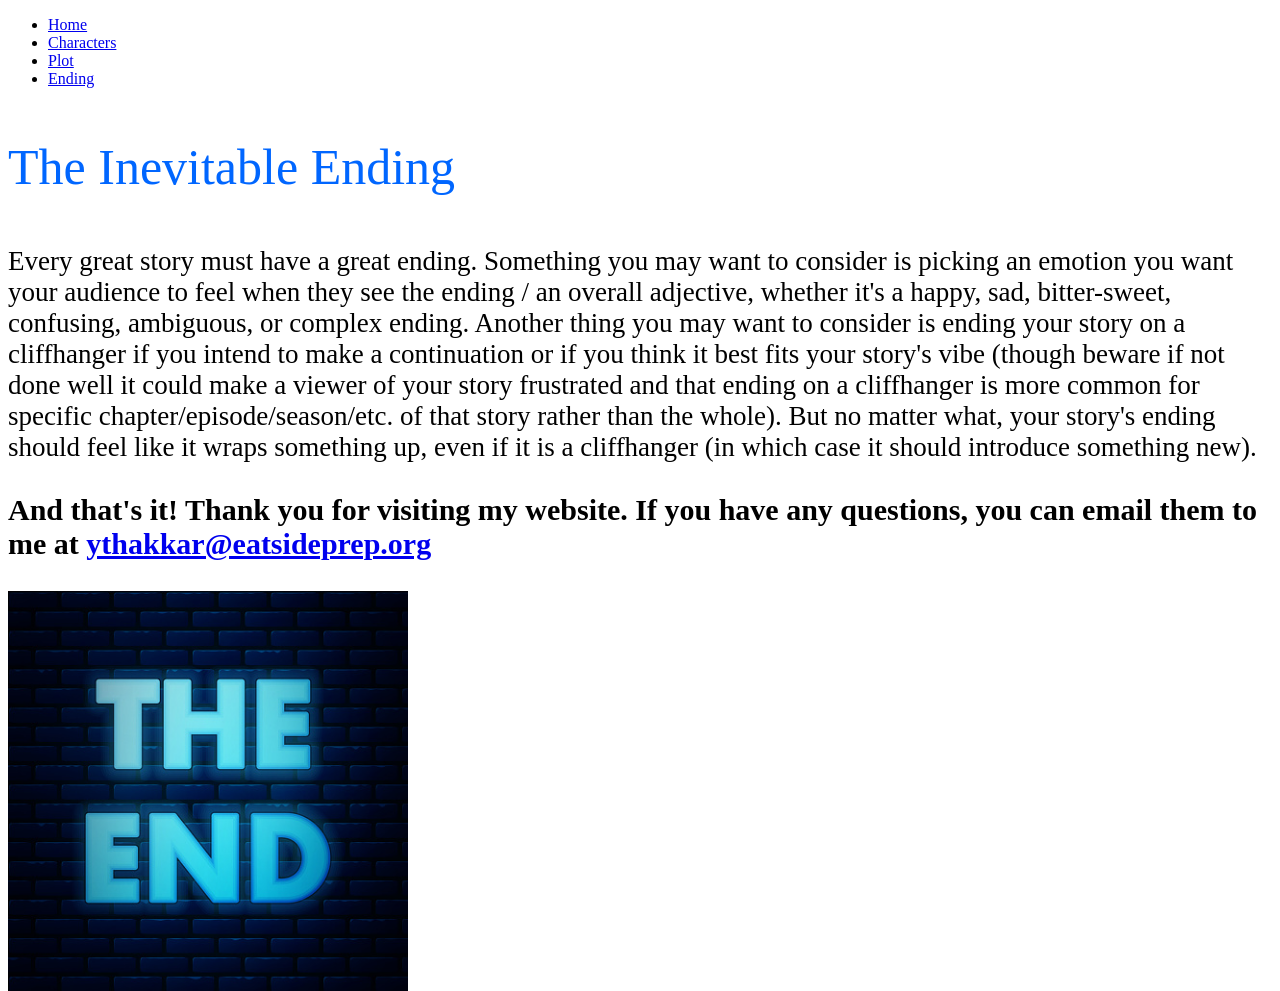
==== contact.html @ 808376c8 "commit initial commit" ====
<!DOCTYPE html>
<html lang="en">
<head>
    <meta charset="UTF-8">
    <meta name="viewport" content="width=device-width, initial-scale=1.0">
    <title>How To Create A Good Story: The Ending</title>
    <link rel="stylesheet" href="CSS/style.css">
</head>
<body>
    <nav>
        <ul>
            <li><a href="index.html">Home</a></li>
            <li><a href="gallery.html">Characters</a></li>
            <li><a href="resource.html">Plot</a></li>
            <li><a class="active" href="contact.html">Ending</a></li>
        </ul>
    </nav>
    <p style="color: rgb(0, 102, 255); font-size: 50px;">The Inevitable Ending</p>
    <p style="font-size: 27px">Every great story must have a great ending. Something you may want to consider is picking an emotion you want your audience to feel when they see the ending / an overall adjective, whether it's a happy, sad, bitter-sweet, confusing, ambiguous, or complex ending. Another thing you may want to consider is ending your story on a cliffhanger if you intend to make a continuation or if you think it best fits your story's vibe (though beware if not done well it could make a viewer of your story frustrated and that ending on a cliffhanger is more common for specific chapter/episode/season/etc. of that story rather than the whole). But no matter what, your story's ending should feel like it wraps something up, even if it is a cliffhanger (in which case it should introduce something new).</p>
    <p style="font-size: 30px; font-weight: bold;">And that's it! Thank you for visiting my website. If you have any questions, you can email them to me at <a href="mailto:ythakkar@eastsideprep.org?Subject=Hello%20again" target="_top">ythakkar@eatsideprep.org</a></p>
    <img style="float: left; width: 400px; height: 400px;" src="images/end.jpg" alt="">
</body>
</html>
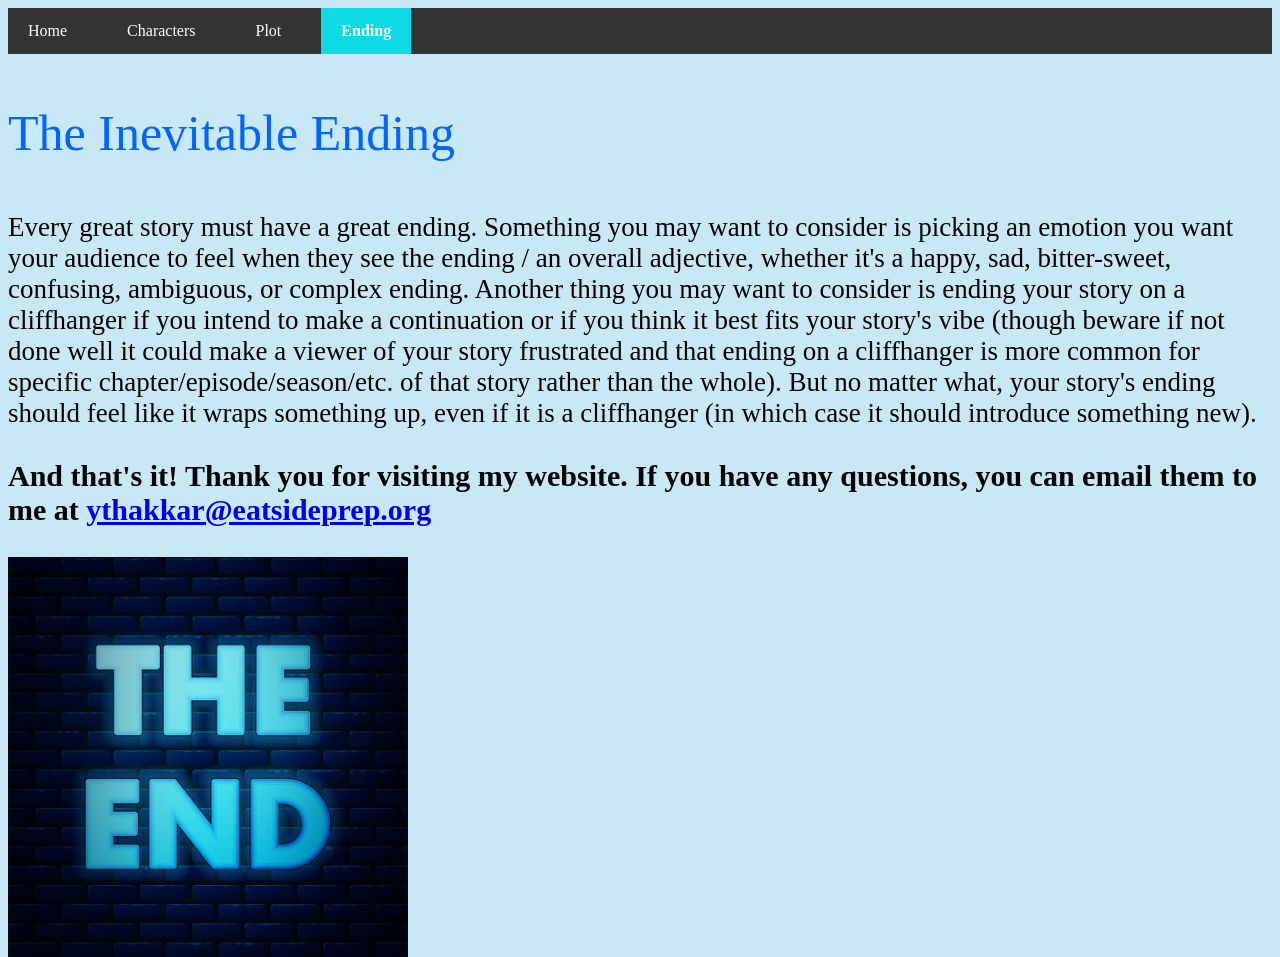
==== commit c10c1dc3: "commit another commit" ====
--- a/contact.html
+++ b/contact.html
@@ -4,7 +4,7 @@
     <meta charset="UTF-8">
     <meta name="viewport" content="width=device-width, initial-scale=1.0">
     <title>How To Create A Good Story: The Ending</title>
-    <link rel="stylesheet" href="CSS/style.css">
+    <link rel="stylesheet" href="css/style.css">
 </head>
 <body>
     <nav>
--- a/css/style.css
+++ b/css/style.css
@@ -0,0 +1,39 @@
+.basic {
+    color: blue
+}
+
+        nav {
+        background-color: #333;
+        }
+        nav ul {
+        list-style-type: none;
+        margin: 0;
+        padding: 0;
+        display: flex;
+        }
+        nav li {
+        margin-right: 20px;
+        }
+        nav a {
+        color: white;
+        text-decoration: none;
+        padding: 14px 20px;
+        display: block;
+        }
+        /* Hover effect */
+        nav a:hover {
+        background-color: #575757;
+        }
+        /* Active (current page) link */
+        nav a.active {
+        background-color: #09f3ffde;  /* a green highlight */
+        font-weight: bold;          /* make it stand out */
+        }
+        body {
+            background-color: rgba(194, 230, 244, 0.89);
+        }
+        img {
+            float: right;
+            width: 670px;
+            height: 670px;
+        }
